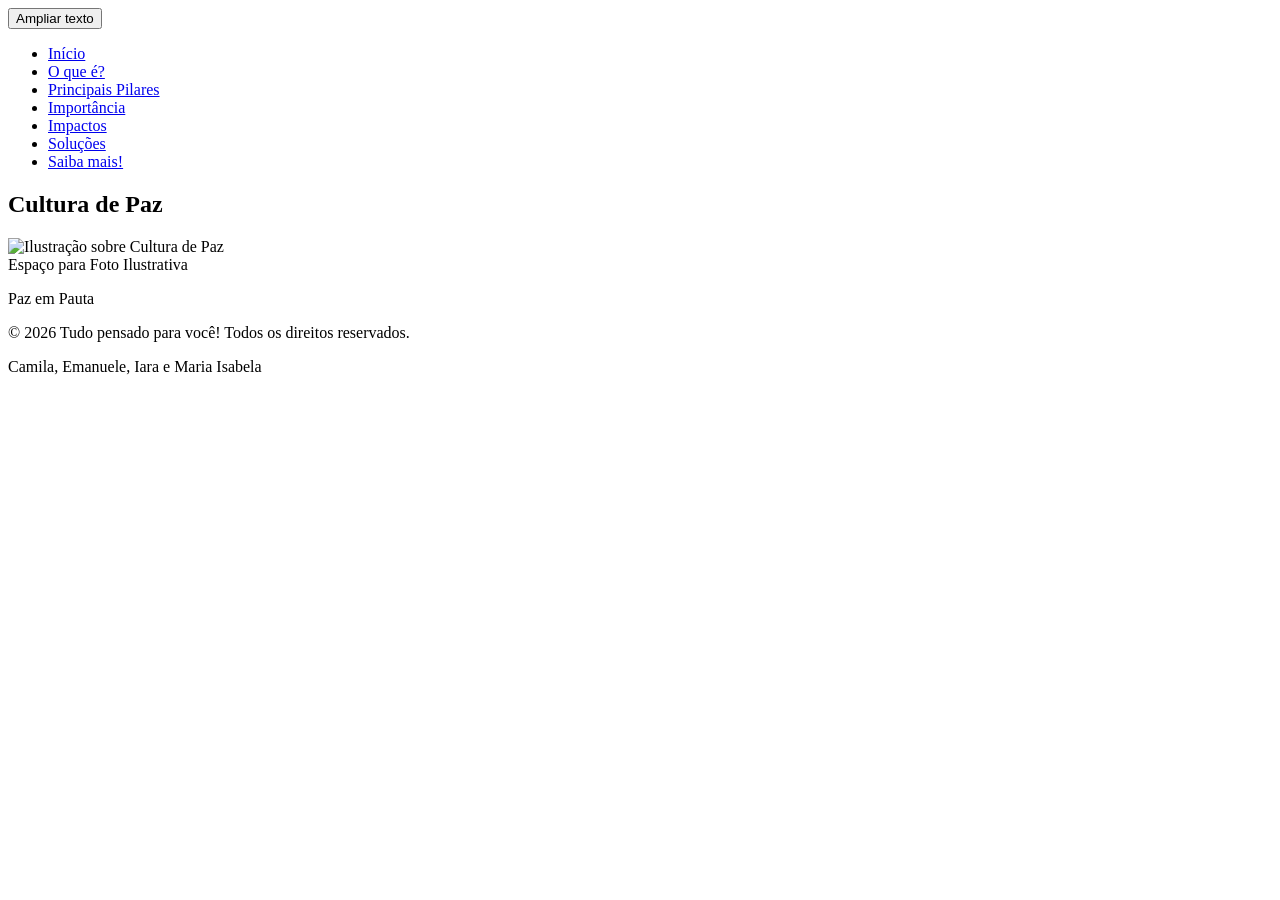
==== index.html @ 427686fb "v1" ====
<!DOCTYPE html>
<html lang="pt-BR">
<head>
   <meta charset="UTF-8">
   <meta name="viewport" content="width=device-width, initial-scale=1.0">
   <title>Paz em Pauta - Início</title>
  
   <!-- Fontes do Google utilizadas no seu CSS -->
  
   <link rel="preconnect" href="https://googleapis.com">
   <link rel="preconnect" href="https://gstatic.com" crossorigin>
   <link href="https://googleapis.com/css2?family=Fredoka:wght@300..700&family=Quicksand:wght@300..700&display=swap" rel="stylesheet">
  
   <!-- Arquivo CSS Externo -->


   <link rel="stylesheet" href="style.css">
</head>
<body>


   <!-- Cabeçalho com o Menu de Navegação -->


   <header>
       <div class="acessibilidade-container">
           <button id="botao-fonte" onclick="document.body.classList.toggle('fonte-ampliada')">Ampliar texto</button>
       </div>
       <nav>
           <ul>
               <li><a href="index.html">Início</a></li>


               <li><a href="pagina1.html">O que é?</a></li>
               <li><a href="pagina2.html">Principais Pilares</a></li>
               <li><a href="pagina3.html">Importância</a></li>
               <li><a href="pagina4.html">Impactos</a></li>
               <li><a href="pagina5.html">Soluções</a></li>
               <li><a href="pagina6.html">Saiba mais!</a></li>
           </ul>
       </nav>
   </header>


   <!-- Conteúdo Principal -->


   <main class="hero-simples">
       <h2 class="titulo-central">Cultura de Paz</h2>
      
       <!-- Espaço para a Foto Ilustrativa -->


       <div class="container-foto-ilustrativa">
           <!-- Substitua 'sua-foto-da-paz.jpg' pelo caminho real da sua imagem -->
           <img src="sua-foto-da-paz.jpg" alt="Ilustração sobre Cultura de Paz" class="foto-ilustrativa">
           <div class="legenda-foto">Espaço para Foto Ilustrativa</div>
       </div>
   </main>


   <!-- Rodapé -->


   <footer>
       <p>Paz em Pauta</p>
       <p>&copy; 2026 Tudo pensado para você! Todos os direitos reservados.</p>
       <p>Camila, Emanuele, Iara e Maria Isabela</p>
   </footer>


</body>
</html>
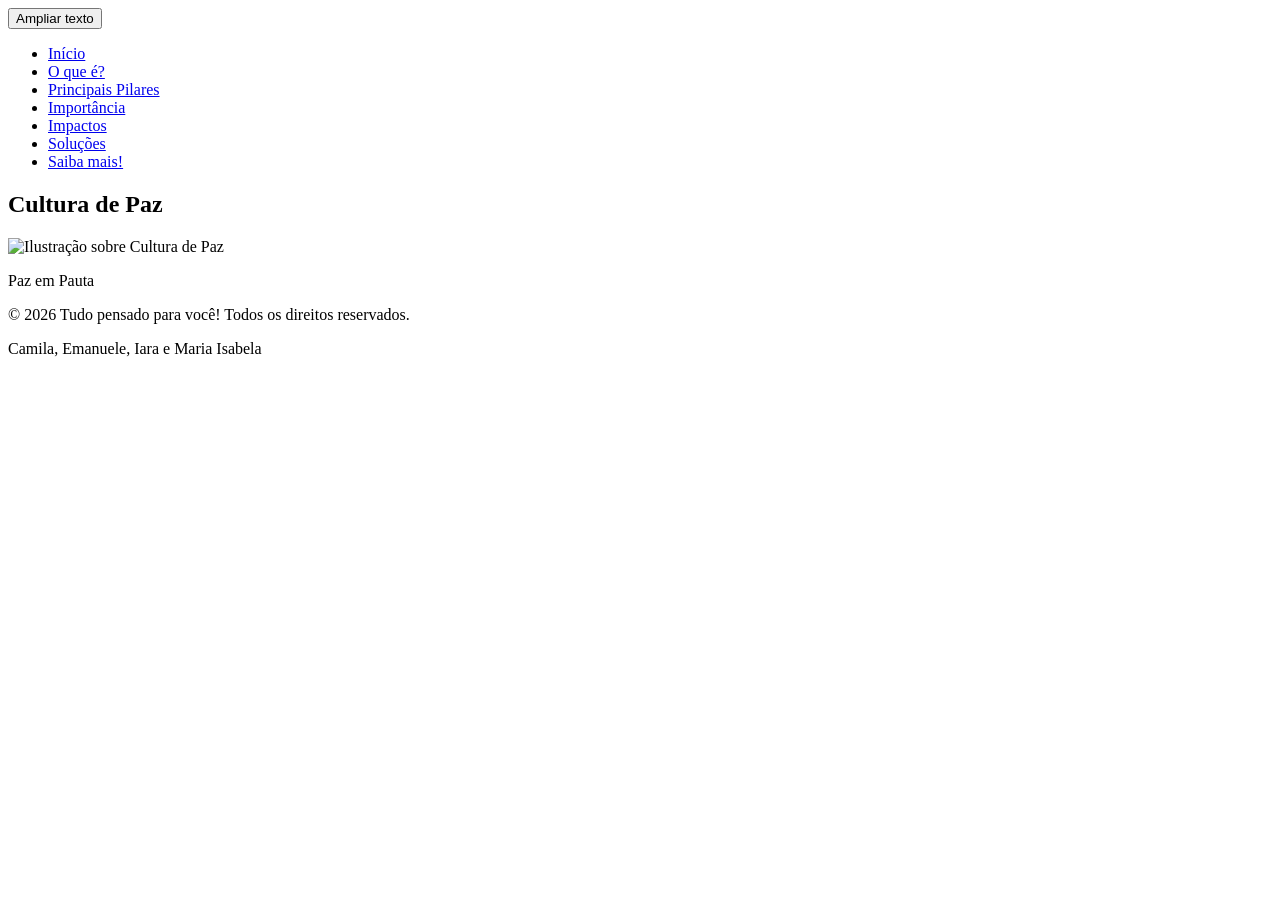
==== commit 36d7223f: "v2" ====
--- a/index.html
+++ b/index.html
@@ -52,9 +52,11 @@
 
 
        <div class="container-foto-ilustrativa">
+
            <!-- Substitua 'sua-foto-da-paz.jpg' pelo caminho real da sua imagem -->
-           <img src="sua-foto-da-paz.jpg" alt="Ilustração sobre Cultura de Paz" class="foto-ilustrativa">
-           <div class="legenda-foto">Espaço para Foto Ilustrativa</div>
+            
+           <img src="https://i.pinimg.com/736x/f5/e7/3e/f5e73ee6dde67744c5eb7f3e347d9ef9.jpg" alt="Ilustração sobre Cultura de Paz" class="foto-ilustrativa">
+           
        </div>
    </main>
 
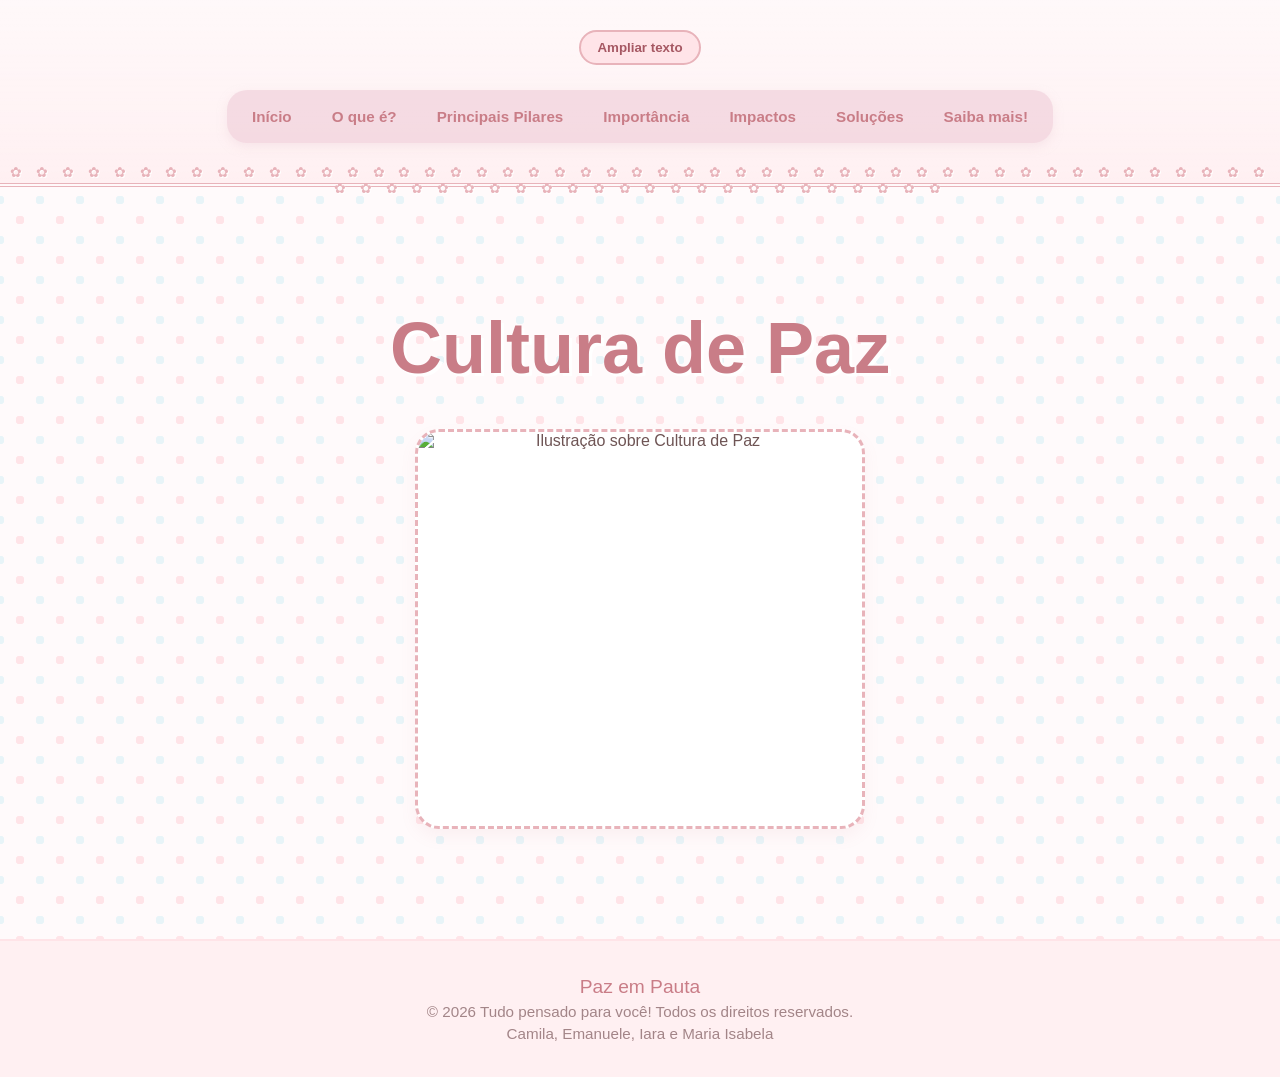
==== commit c017b5bb: "v3" ====
--- a/index.html
+++ b/index.html
@@ -5,7 +5,7 @@
    <meta name="viewport" content="width=device-width, initial-scale=1.0">
    <title>Paz em Pauta - Início</title>
   
-   <!-- Fontes do Google utilizadas no seu CSS -->
+   <!-- Fontes do Google utilizadas no CSS -->
   
    <link rel="preconnect" href="https://googleapis.com">
    <link rel="preconnect" href="https://gstatic.com" crossorigin>
@@ -15,6 +15,8 @@
 
 
    <link rel="stylesheet" href="style.css">
+   <script src="script.js" defer></script>
+
 </head>
 <body>
 
@@ -24,7 +26,7 @@
 
    <header>
        <div class="acessibilidade-container">
-           <button id="botao-fonte" onclick="document.body.classList.toggle('fonte-ampliada')">Ampliar texto</button>
+           <button type="button" id="botao-fonte" aria-pressed="false">Ampliar texto</button>
        </div>
        <nav>
            <ul>
@@ -48,12 +50,11 @@
    <main class="hero-simples">
        <h2 class="titulo-central">Cultura de Paz</h2>
       
-       <!-- Espaço para a Foto Ilustrativa -->
+       <!-- a Foto  -->
 
 
        <div class="container-foto-ilustrativa">
 
-           <!-- Substitua 'sua-foto-da-paz.jpg' pelo caminho real da sua imagem -->
             
            <img src="https://i.pinimg.com/736x/f5/e7/3e/f5e73ee6dde67744c5eb7f3e347d9ef9.jpg" alt="Ilustração sobre Cultura de Paz" class="foto-ilustrativa">
            
--- a/style.css
+++ b/style.css
@@ -0,0 +1,464 @@
+
+
+  * {
+   box-sizing: border-box;
+}
+
+
+body.fonte-ampliada {
+   font-size: 1.2rem;
+}
+
+
+body {
+   font-family: 'Quicksand', sans-serif;
+   background-color: #fffafb;
+   background-image: radial-gradient(#ffe4e8 15%, transparent 16%), radial-gradient(#e8f4f8 15%, transparent 16%);
+   background-size: 40px 40px;
+   background-position: 0 0, 20px 20px;
+   color: #6e5454;
+   margin: 0;
+   padding: 0;
+}
+
+
+/* (Acessibilidade) */
+
+
+button:focus-visible, input:focus-visible, select:focus-visible, textarea:focus-visible, a:focus-visible {
+   outline: 3px solid #c97d87;
+   outline-offset: 3px;
+}
+
+
+/* Cabeçalho (Header) e Menu de Navegação (Nav)*/
+
+
+header {
+   background-color: #fff0f2;
+   background-image: linear-gradient(to bottom, rgba(255,255,255,0.6), transparent);
+   text-align: center;
+   padding: 30px 20px 40px 20px;
+   border-bottom: 4px double #e8b3ba;
+   position: relative;
+}
+
+
+header::after {
+   content: "  ✿  ✿  ✿  ✿  ✿  ✿  ✿  ✿  ✿  ✿  ✿  ✿  ✿  ✿  ✿  ✿  ✿  ✿  ✿  ✿  ✿  ✿  ✿  ✿  ✿  ✿  ✿  ✿  ✿  ✿  ✿  ✿  ✿  ✿  ✿  ✿  ✿  ✿  ✿  ✿  ✿  ✿  ✿  ✿  ✿  ✿  ✿  ✿  ✿  ✿  ✿  ✿  ✿  ✿  ✿  ✿  ✿  ✿  ✿  ✿  ✿  ✿  ✿  ✿  ✿  ✿  ✿  ✿  ✿  ✿  ✿  ✿  ✿";
+   position: absolute;
+   bottom: -13px;
+   left: 0;
+   width: 100%;
+   color: #e8b3ba;
+   font-size: 14px;
+   letter-spacing: 5px;
+   text-shadow: 1px 1px #fff;
+   text-align: center;
+}
+
+
+header h1 {
+   font-family: 'Fredoka', sans-serif;
+   color: #c97d87;
+   font-size: 2.8rem;
+   margin: 0 0 15px 0;
+   text-shadow: 2px 2px 0px #ffffff;
+}
+
+
+.acessibilidade-container {
+   margin-bottom: 15px;
+}
+
+
+#botao-fonte {
+   background-color: #ffe4e8;
+   color: #a65863;
+   border: 2px solid #e8b3ba;
+   padding: 8px 16px;
+   border-radius: 20px;
+   font-weight: 700;
+   cursor: pointer;
+   transition: all 0.2s ease;
+   width: auto;
+}
+
+
+#botao-fonte:hover {
+   background-color: #e8b3ba;
+   color: #ffffff;
+}
+
+
+nav {
+   background-color: rgba(236, 195, 209, 0.5);
+   padding: 10px;
+   border-radius: 20px;
+   display: inline-block;
+   box-shadow: 0 4px 10px rgba(242, 218, 224, 0.5);
+   margin-top: 10px;
+}
+
+
+nav ul {
+   list-style: none;
+   padding: 0;
+   margin: 0;
+   display: flex;
+   flex-wrap: wrap;
+   justify-content: center;
+   gap: 10px;
+}
+
+
+nav a {
+   color: #c97d87;
+   text-decoration: none;
+   font-weight: 700;
+   font-size: 0.95rem;
+   padding: 8px 15px;
+   border-radius: 15px;
+   transition: all 0.3s ease;
+   position: relative;
+   display: inline-block;
+}
+
+
+nav a:hover {
+   background-color: #fff0f2;
+   color: #a65863;
+   transform: scale(1.05);
+}
+
+
+nav a:hover::before {
+   content: "♥";
+   position: absolute;
+   top: -8px;
+   left: 45%;
+   font-size: 12px;
+   color: #a65863;
+}
+
+
+
+
+/*Articles & Sections */
+
+
+article {
+   max-width: 800px;
+   margin: 40px auto;
+   padding: 20px;
+}
+
+
+section {
+   background: #ffffff;
+   border: 2px solid #ffe4e8;
+   border-radius: 24px;
+   padding: 25px;
+   margin-bottom: 30px;
+   box-shadow: 0 6px 12px rgba(201, 125, 135, 0.05);
+   transition: transform 0.2s ease;
+}
+
+
+section:hover {
+   transform: translateY(-2px);
+   border-color: #e8b3ba;
+}
+
+
+section h3, section h4 {
+   font-family: 'Fredoka', sans-serif;
+   color: #c97d87;
+   font-size: 1.6rem;
+   margin-top: 0;
+   margin-bottom: 15px;
+   display: flex;
+   align-items: center;
+   gap: 8px;
+}
+
+
+section h3::before, section h4::before {
+   content: "♡";
+}
+
+
+section p {
+   font-size: 1.05rem;
+   line-height: 1.6;
+   color: #7a6262;
+   margin-bottom: 15px;
+}
+
+
+section p:last-child {
+   margin-bottom: 0;
+}
+
+
+/* Listas com Flores */
+section ul {
+   list-style: none;
+   padding-left: 5px;
+   margin: 15px 0;
+}
+
+
+section li {
+   position: relative;
+   padding-left: 25px;
+   margin-bottom: 12px;
+   font-size: 1rem;
+   line-height: 1.5;
+   color: #7a6262;
+}
+
+
+section li::before {
+   content: "🌸";
+   position: absolute;
+   left: 0;
+   top: 2px;
+   font-size: 0.9rem;
+}
+
+
+section li b, section li strong {
+   color: #a65863;
+}
+
+
+/* Título e Foto) */
+
+
+.hero-simples {
+   min-height: calc(100vh - 350px);
+   display: flex;
+   flex-direction: column;
+   justify-content: center;
+   align-items: center;
+   padding: 60px 20px;
+   text-align: center;
+}
+
+
+.titulo-central {
+   font-family: 'Fredoka', sans-serif;
+   font-size: 4.5rem;
+   color: #c97d87;
+   margin-bottom: 40px;
+   text-shadow: 3px 3px 0px #ffffff;
+   font-weight: 800;
+}
+
+
+.container-foto-ilustrativa {
+   width: 100%;
+   max-width: 450px;
+   height: 400px;
+   background: #ffffff;
+   border: 3px dashed #e8b3ba;
+   border-radius: 24px;
+   box-shadow: 0 8px 16px rgba(201, 125, 135, 0.08);
+   position: relative;
+   overflow: hidden;
+   display: flex;
+   justify-content: center;
+   align-items: center;
+}
+
+
+.foto-ilustrativa {
+   width: 100%;
+   height: 100%;
+   object-fit: cover;
+   display: block;
+}
+
+
+.legenda-foto {
+   position: absolute;
+   font-family: 'Quicksand', sans-serif;
+   font-weight: 700;
+   color: #e8b3ba;
+   background-color: rgba(255, 255, 255, 0.9);
+   padding: 10px 20px;
+   border-radius: 12px;
+   pointer-events: none;
+}
+
+
+/* Formulários e Interatividade*/
+
+
+form {
+   display: flex;
+   flex-direction: column;
+   gap: 12px;
+   background: #ffffff;
+   border: 3px dashed #e8b3ba;
+   border-radius: 24px;
+   padding: 25px;
+   margin-top: 15px;
+   box-shadow: 0 6px 12px rgba(201, 125, 135, 0.05);
+}
+
+
+label {
+   font-weight: 700;
+   color: #a65863;
+   margin-top: 5px;
+   text-align: left;
+}
+
+
+input, select, textarea {
+   font-family: 'Quicksand', sans-serif;
+   font-size: 1rem;
+   width: 100%;
+   border: 2px solid #ffe4e8;
+   border-radius: 12px;
+   padding: 10px;
+   background-color: #fffcfc;
+   color: #6e5454;
+   transition: border-color 0.3s, background-color 0.3s;
+}
+
+
+input:focus, select:focus, textarea:focus {
+   border-color: #d0e4f7;
+   background-color: #ffffff;
+   outline: none;
+}
+
+
+textarea {
+   resize: vertical;
+}
+
+
+/* Botões de Envio para mostrar Dados */
+
+
+form button, #mostrar-dado {
+   background-color: #c97d87;
+   color: white;
+   border: none;
+   font-family: 'Fredoka', sans-serif;
+   font-size: 1.1rem;
+   font-weight: 600;
+   padding: 12px 30px;
+   border-radius: 50px;
+   cursor: pointer;
+   transition: all 0.3s ease;
+   margin-top: 15px;
+   width: auto;
+   align-self: center; 
+   box-shadow: 0 4px 10px rgba(201, 125, 135, 0.2);
+}
+
+
+form button:hover, #mostrar-dado:hover {
+   background-color: #a65863;
+   transform: scale(1.03);
+   box-shadow: 0 6px 15px rgba(201, 125, 135, 0.3);
+}
+
+
+form p[role="status"] {
+   font-weight: 700;
+   margin-top: 10px;
+   color: #388e3c;
+   text-align: center;
+}
+
+
+/* Saiba Mais */
+
+
+#saiba-mais {
+   text-align: center;
+   background-color: #f0f8ff;
+   border-color: #d0e4f7;
+}
+
+
+#saiba-mais h4::before {
+   content: "ʚїɞ";
+}
+
+
+#saiba-mais a {
+   display: inline-block;
+   background-color: #c97d87;
+   color: #ffffff;
+   text-decoration: none;
+   font-weight: 700;
+   padding: 12px 25px;
+   border-radius: 50px;
+   margin-top: 15px;
+   box-shadow: 0 4px 10px rgba(201, 125, 135, 0.3);
+   transition: all 0.3s ease;
+}
+
+
+#saiba-mais a:hover {
+   background-color: #a65863;
+   transform: translateY(-2px);
+   box-shadow: 0 6px 15px rgba(201, 125, 135, 0.4);
+}
+
+
+/* Rodapé (Footer) */
+footer {
+   background-color: #fff0f2;
+   text-align: center;
+   padding: 30px 20px;
+   margin-top: 50px;
+   border-top: 2px solid #ffe4e8;
+   color: #a38588;
+   font-size: 0.95rem;
+}
+
+
+footer p {
+   margin: 5px 0;
+}
+
+
+footer p:first-child {
+   font-family: 'Fredoka', sans-serif;
+   color: #c97d87;
+   font-size: 1.2rem;
+}
+
+
+/* Telas menores (Celulares) */
+
+
+@media (max-width: 600px) {
+   article {
+       padding: 10px;
+   }
+   header h1 {
+       font-size: 2.2rem;
+   }
+   .titulo-central {
+       font-size: 2.8rem;
+       margin-bottom: 25px;
+   }
+   .container-foto-ilustrativa {
+       height: 250px;
+   }
+   nav ul {
+       flex-direction: column;
+   }
+   nav a {
+       display: block;
+   }
+}
